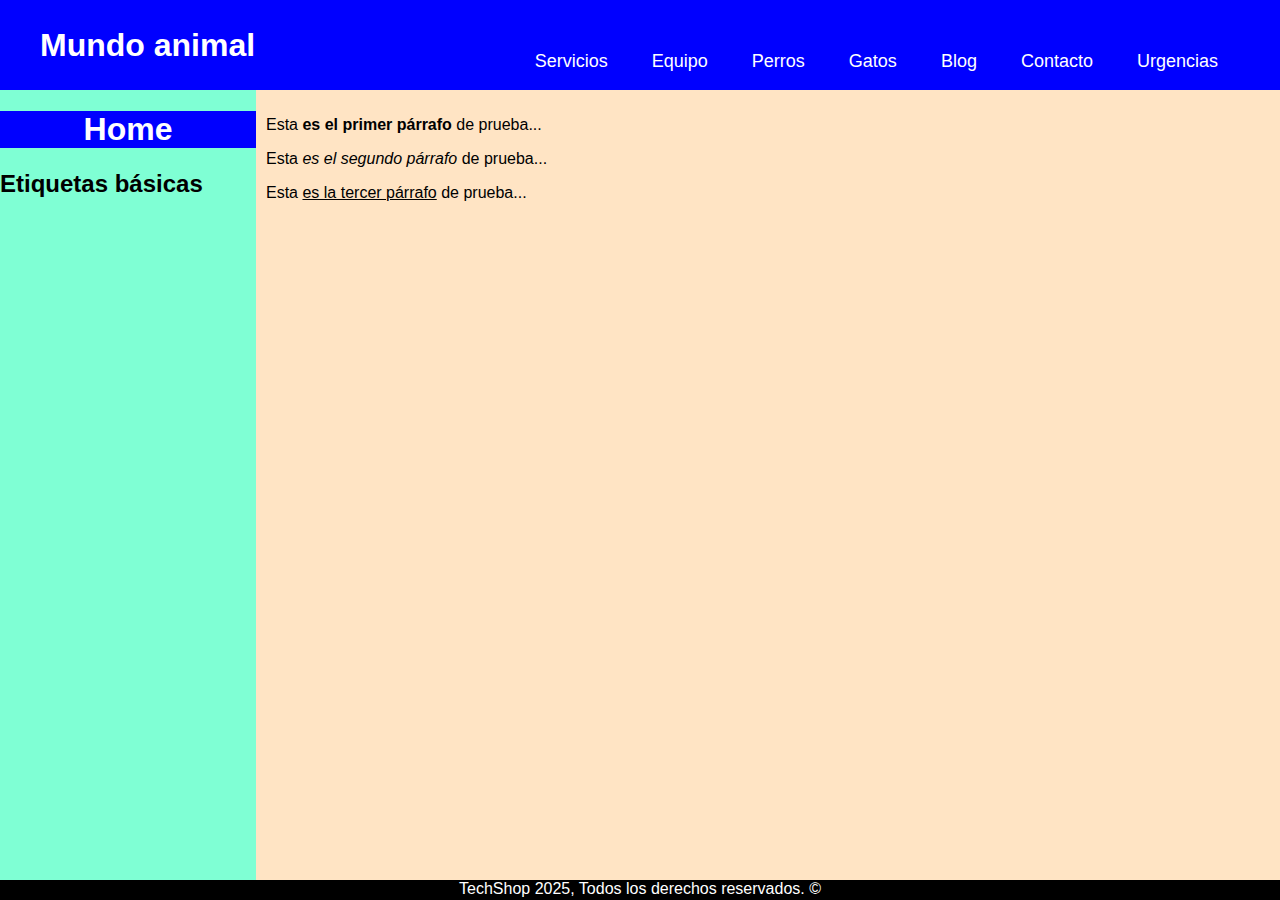
==== src/main/resources/static/index.html @ fcb72381 "Primer Commit, Veterinaria Mundo Animal" ====
<!DOCTYPE html>
<!--
Practica#2 Alejandro Espinoza
-->
<html>
    <head>
        <title>Mundo animal</title>
        <meta charset="UTF-8">
        <meta name="viewport" content="width=device-width, initial-scale=1.0">
        <link href="css/estilos.css" rel="stylesheet" type="text/css"/>
    </head>
    <body>
        <header>
            <nav>
                <a class='nav-link logo' href="index.html"> Mundo animal </a>
                <ul class='nav-menu'>
                    <li class='nav-menu-item'><a class='nav-link enlace' href="servicios.html">Servicios</a></li>
                    <li class='nav-menu-item'><a class='nav-link enlace' href="equipo.html">Equipo</a></li>
                    <li class='nav-menu-item'><a class='nav-link enlace' href="perros.html">Perros</a></li>
                    <li class='nav-menu-item'><a class='nav-link enlace' href="gatos.html">Gatos</a></li>
                    <li class='nav-menu-item'><a class='nav-link enlace' href="blog.html">Blog</a></li>
                    <li class='nav-menu-item'><a class='nav-link enlace' href="contactos.html">Contacto</a></li>
                    <li class='nav-menu-item'><a class='nav-link enlace' href="urgencias.html">Urgencias</a></li>
                </ul>
            </nav>
        </header>
        <aside>
            <h1 style='text-align: center; background-color: blue; color: white;'>Home</h1>
            <h2>Etiquetas básicas</h2>
        </aside>
        <section>
            <p>Esta <b>es el primer párrafo</b> de prueba...</p>
            <p>Esta <i>es el segundo párrafo</i> de prueba...</p>
            <p>Esta <u>es la tercer párrafo</u> de prueba...</p>
        </section>
        <footer>
            TechShop 2025, Todos los derechos reservados. &COPY;
        </footer>
    </body>
</html>
---- src/main/resources/static/css/estilos.css ----
body {
    background-color: bisque;
    font-family: sans-serif;
}

header {
    background-color: blue;
    position: fixed;
    top: 0;
    left: 0;
    width: 100%;
    height: 90px;
}

aside{
    background-color: aquamarine;
    position: fixed;
    top: 90px;
    left: 0;
    width: 20%;
    bottom: 20px;
}

section{
    background-color: bisque;
    overflow-y: scroll;
    position: fixed;
    top: 90px;
    left: 20%;
    width: 80%;
    bottom: 20px;
    padding: 10px;
}

footer{
    background-color: black;
    color:white;
    text-align: center;
    position: fixed;
    left: 0;
    width: 100%;
    bottom: 0;
    height: 20px;
}

nav{
    display: flex;
    justify-content: space-between;
}

.nav-link{
    color: white;
    text-decoration: none;
}

.logo{
    font-size: 32px;
    font-weight: bold;
    padding-left: 40px;
    line-height: 90px;
}

.nav-menu{
    display: flex;
    list-style: none;
    padding-right: 40px;
}

.nav-menu-item{
    font-size: 18px;
    margin: 0 10px;
    line-height: 90px;
}

.enlace{
    padding: 8px 12px;
    border-radius: 10px;
}

.enlace:hover{
    background-color: black;
    
}
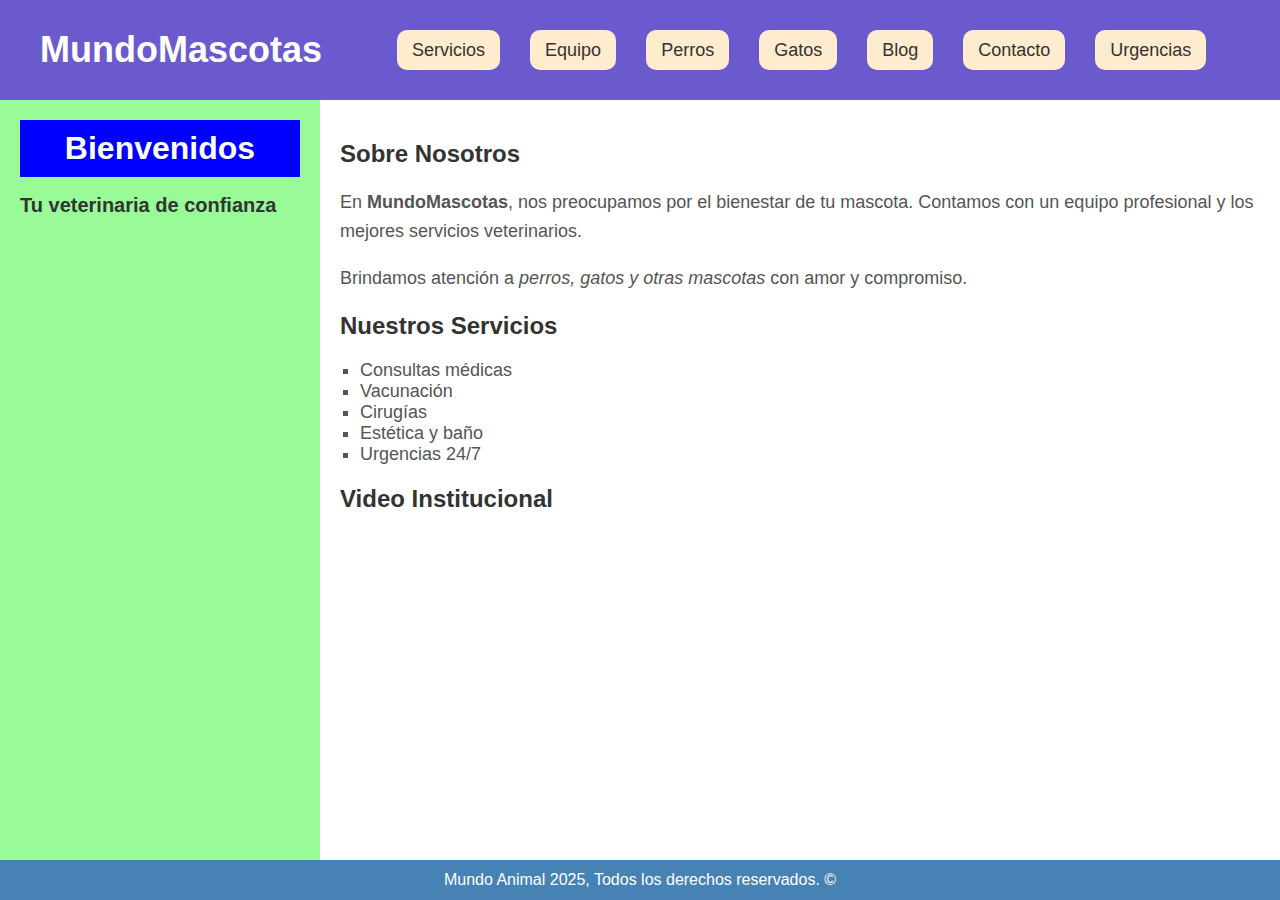
==== commit 5243d8b5: "Segundo commit, terminando las paginas y agregando estilo, imagenes y videos" ====
--- a/src/main/resources/static/index.html
+++ b/src/main/resources/static/index.html
@@ -2,9 +2,10 @@
 <!--
 Practica#2 Alejandro Espinoza
 -->
+<!DOCTYPE html>
 <html>
     <head>
-        <title>Mundo animal</title>
+        <title>MundoMascotas - Veterinaria</title>
         <meta charset="UTF-8">
         <meta name="viewport" content="width=device-width, initial-scale=1.0">
         <link href="css/estilos.css" rel="stylesheet" type="text/css"/>
@@ -12,29 +13,43 @@
     <body>
         <header>
             <nav>
-                <a class='nav-link logo' href="index.html"> Mundo animal </a>
+                <a class='nav-link logo' href="index.html"> MundoMascotas </a>
                 <ul class='nav-menu'>
                     <li class='nav-menu-item'><a class='nav-link enlace' href="servicios.html">Servicios</a></li>
                     <li class='nav-menu-item'><a class='nav-link enlace' href="equipo.html">Equipo</a></li>
                     <li class='nav-menu-item'><a class='nav-link enlace' href="perros.html">Perros</a></li>
                     <li class='nav-menu-item'><a class='nav-link enlace' href="gatos.html">Gatos</a></li>
                     <li class='nav-menu-item'><a class='nav-link enlace' href="blog.html">Blog</a></li>
-                    <li class='nav-menu-item'><a class='nav-link enlace' href="contactos.html">Contacto</a></li>
+                    <li class='nav-menu-item'><a class='nav-link enlace' href="contacto.html">Contacto</a></li>
                     <li class='nav-menu-item'><a class='nav-link enlace' href="urgencias.html">Urgencias</a></li>
                 </ul>
             </nav>
         </header>
         <aside>
-            <h1 style='text-align: center; background-color: blue; color: white;'>Home</h1>
-            <h2>Etiquetas básicas</h2>
+            <h1 style='text-align: center; background-color: blue; color: white;'>Bienvenidos</h1>
+            <h2>Tu veterinaria de confianza</h2>
         </aside>
         <section>
-            <p>Esta <b>es el primer párrafo</b> de prueba...</p>
-            <p>Esta <i>es el segundo párrafo</i> de prueba...</p>
-            <p>Esta <u>es la tercer párrafo</u> de prueba...</p>
+            <h2>Sobre Nosotros</h2>
+            <p>En <b>MundoMascotas</b>, nos preocupamos por el bienestar de tu mascota. Contamos con un equipo profesional y los mejores servicios veterinarios.</p>
+            <p>Brindamos atención a <i>perros, gatos y otras mascotas</i> con amor y compromiso.</p>
+
+            <h2>Nuestros Servicios</h2>
+            <ul>
+                <li>Consultas médicas</li>
+                <li>Vacunación</li>
+                <li>Cirugías</li>
+                <li>Estética y baño</li>
+                <li>Urgencias 24/7</li>
+            </ul>
+
+            <h2>Video Institucional</h2>
+            <iframe width="560" height="315" src="https://www.youtube.com/embed/X_T817ZyZR0?si=WnUpTw8iYYJWZFkW" title="YouTube video player" frameborder="0" allow="accelerometer; autoplay; clipboard-write; encrypted-media; gyroscope; picture-in-picture; web-share" referrerpolicy="strict-origin-when-cross-origin" allowfullscreen></iframe>            
+            <h2>Ubicación</h2>
+            <iframe src="https://www.google.com/maps/embed?pb=!1m18!1m12!1m3!1d48573.42188262135!2d-3.7774593272277017!3d40.45670319094762!2m3!1f0!2f0!3f0!3m2!1i1024!2i768!4f13.1!3m3!1m2!1s0xd4229b270fef18f%3A0xb2718d6b17d5d7e9!2sCl%C3%ADnica%20Veterinaria%20Mundo%20Animal!5e0!3m2!1ses-419!2scr!4v1738930208901!5m2!1ses-419!2scr" width="600" height="450" style="border:0;" allowfullscreen="" referrerpolicy="no-referrer-when-downgrade"></iframe>        
         </section>
         <footer>
-            TechShop 2025, Todos los derechos reservados. &COPY;
+            Mundo Animal 2025, Todos los derechos reservados. &COPY;
         </footer>
     </body>
 </html>
--- a/src/main/resources/static/css/estilos.css
+++ b/src/main/resources/static/css/estilos.css
@@ -1,83 +1,167 @@
 body {
-    background-color: bisque;
-    font-family: sans-serif;
+    background-color: #f0f8ff; /* Un color suave, azul claro */
+    font-family: 'Arial', sans-serif;
+    margin: 0;
+    padding: 0;
 }
 
 header {
-    background-color: blue;
+    background-color: #6a5acd; /* Lavanda suave */
     position: fixed;
     top: 0;
     left: 0;
     width: 100%;
-    height: 90px;
+    height: 100px;
+    display: flex;
+    justify-content: space-between;
+    align-items: center;
+    padding: 0 20px;
+    box-sizing: border-box;
 }
 
-aside{
-    background-color: aquamarine;
-    position: fixed;
-    top: 90px;
-    left: 0;
-    width: 20%;
-    bottom: 20px;
+nav {
+    display: flex;
+    justify-content: space-between;
+    align-items: center;
+    width: 100%;
 }
 
-section{
-    background-color: bisque;
-    overflow-y: scroll;
+.logo {
+    font-size: 36px;
+    font-weight: bold;
+    color: white;
+    text-decoration: none;
+    padding: 0 20px;
+}
+
+.nav-link {
+    color: white; /* Color del texto de los enlaces en el menú */
+    text-decoration: none;
+    transition: color 0.3s ease;
+}
+
+.nav-link:hover {
+    color: #ff6347; /* Un color coral suave para el hover */
+}
+
+.nav-menu {
+    display: flex;
+    list-style: none;
+    padding-right: 40px;
+}
+
+.nav-menu-item {
+    font-size: 18px;
+    margin: 0 15px;
+    color: white;
+    transition: color 0.3s ease;
+}
+
+.nav-menu-item:hover {
+    color: #ff6347; /* Un color coral suave para el hover */
+}
+
+.enlace {
+    padding: 10px 15px;
+    border-radius: 10px;
+    background-color: #ffebcd; /* Un color pastel agradable */
+    color: #333;
+    text-decoration: none;
+    transition: background-color 0.3s ease;
+}
+
+.enlace:hover {
+    background-color: #f4a261; /* Un color coral cuando se pasa el mouse */
+}
+
+aside {
+    background-color: #98fb98; /* Verde menta suave */
     position: fixed;
-    top: 90px;
-    left: 20%;
-    width: 80%;
+    top: 100px; /* Ajuste debido al header */
+    left: 0;
+    width: 25%;
     bottom: 20px;
+    padding: 20px;
+    box-sizing: border-box;
+}
+
+aside h1 {
+    text-align: center;
+    background-color: #4682b4; /* Azul oscuro */
+    color: white;
+    margin: 0;
     padding: 10px;
 }
 
-footer{
-    background-color: black;
-    color:white;
+aside h2 {
+    font-size: 20px;
+    color: #333;
+}
+
+section {
+    background-color: #ffffff; /* Fondo blanco */
+    overflow-y: auto;
+    position: fixed;
+    top: 100px;
+    left: 25%;
+    width: 75%;
+    bottom: 20px;
+    padding: 20px;
+    box-sizing: border-box;
+}
+
+section h2 {
+    font-size: 24px;
+    color: #333;
+    margin-top: 20px;
+}
+
+section p {
+    font-size: 18px;
+    line-height: 1.6;
+    color: #555;
+}
+
+section ul {
+    font-size: 18px;
+    list-style-type: square;
+    padding-left: 20px;
+    color: #555;
+}
+
+footer {
+    background-color: #4682b4; /* Azul oscuro */
+    color: white;
     text-align: center;
     position: fixed;
     left: 0;
     width: 100%;
     bottom: 0;
-    height: 20px;
+    height: 40px;
+    line-height: 40px;
 }
 
-nav{
-    display: flex;
-    justify-content: space-between;
+iframe {
+    width: 100%;
+    max-width: 600px;
+    height: 315px;
+    display: block;
+    margin: 20px 0;
 }
 
-.nav-link{
-    color: white;
-    text-decoration: none;
+@media (max-width: 768px) {
+    aside {
+        width: 100%;
+        position: relative;
+        top: 0;
+        padding: 10px;
+    }
+    section {
+        width: 100%;
+        position: relative;
+        top: 0;
+    }
+    header {
+        height: 80px;
+    }
 }
-
-.logo{
-    font-size: 32px;
-    font-weight: bold;
-    padding-left: 40px;
-    line-height: 90px;
-}
-
-.nav-menu{
-    display: flex;
-    list-style: none;
-    padding-right: 40px;
-}
-
-.nav-menu-item{
-    font-size: 18px;
-    margin: 0 10px;
-    line-height: 90px;
-}
-
-.enlace{
-    padding: 8px 12px;
-    border-radius: 10px;
-}
-
-.enlace:hover{
-    background-color: black;
-    
-}